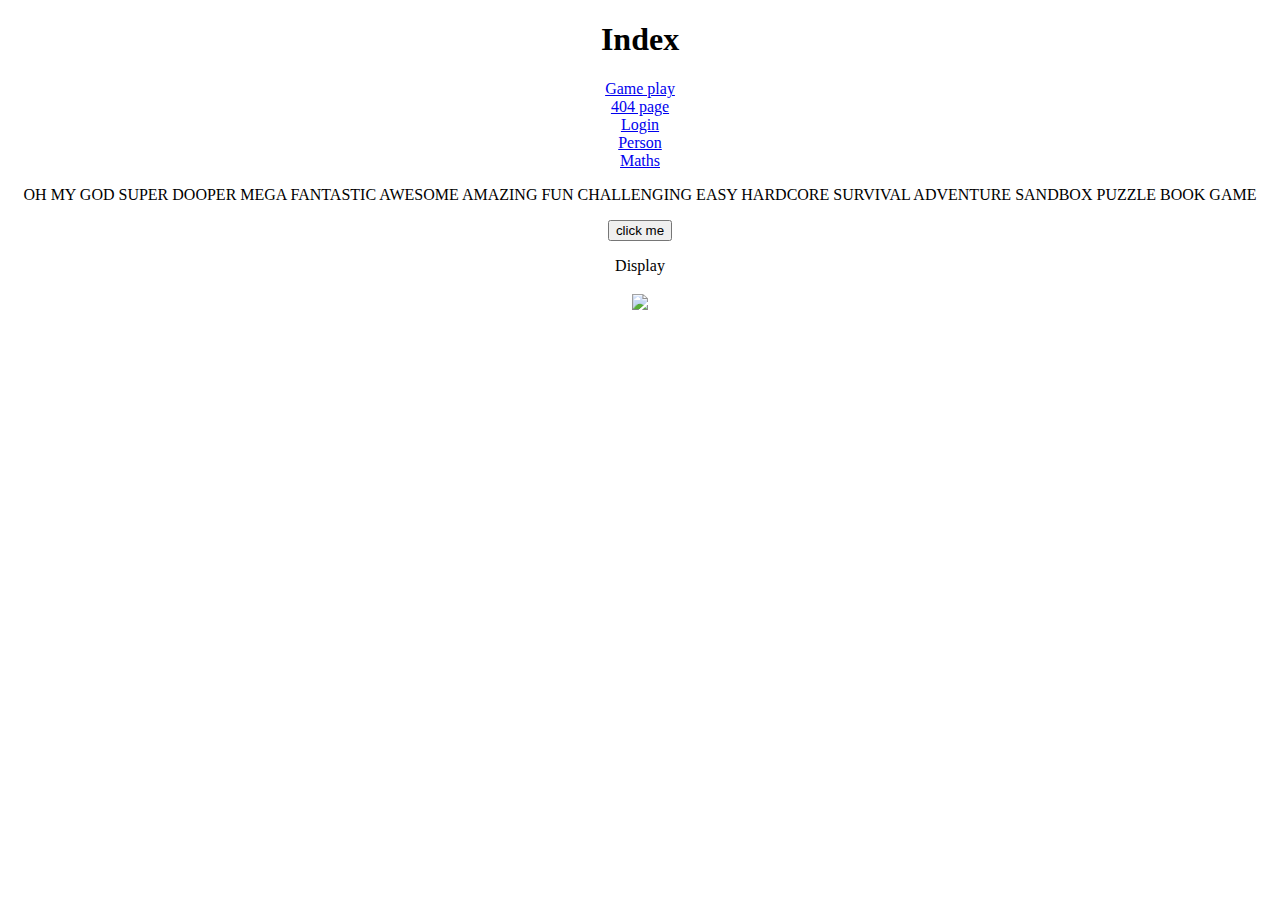
==== index.html @ f9b2bb18 "Initial commit" ====
<!DOCTYPE html>
<html>

<head>
  <meta charset="utf-8">
  <meta name="viewport" content="width=device-width">
  <title>Index Page</title>
  <link href="./Resources/css/style.css" rel="stylesheet" type="text/css" />
</head>

<body>
  <h1>Index </h1>
  <a href="./Resources/html/game.html">Game play </a>
  <br>
  <a href="./Resources/html/404page.html">404 page </a>
  <br>
  <a href="./Resources/html/login.html">Login </a>
  <br>
  <a href="./Resources/html/callPerson.html">Person</a>
  <br>
  <a href="./Resources/html/Maths.html">Maths</a>

  <p>OH MY GOD SUPER DOOPER MEGA FANTASTIC AWESOME AMAZING FUN CHALLENGING EASY HARDCORE SURVIVAL ADVENTURE SANDBOX
    PUZZLE BOOK GAME </p>
  <button id="demo">click me</button>
  <p id="display">Display</p>
  
  <script>

    const myStepB = () => {
      alert("Step B");
      document.getElementById("display").innerHTML = "This is step B copy";
    }

    document.getElementById("demo").addEventListener("click", myStepB);

    function myStepA() {
      alert("Clicky McClickster");
    }

  </script>
  
  <img src="https://tse2.mm.bing.net/th?id=OIP.gmmdZXHQ-hv8O77-v-MCtgHaLI&pid=Api">

  <script src="./Resources/js/script.js"></script>

  <script src="https://replit.com/public/js/replit-badge-v2.js" theme="dark" position="bottom-right"></script>
</body>

</html>
---- Resources/css/style.css ----
html {
  height: 100%;
  width: 100%;
}

img {
  padding: 3px;
  width: 30%;
}

body{text-align: center;}
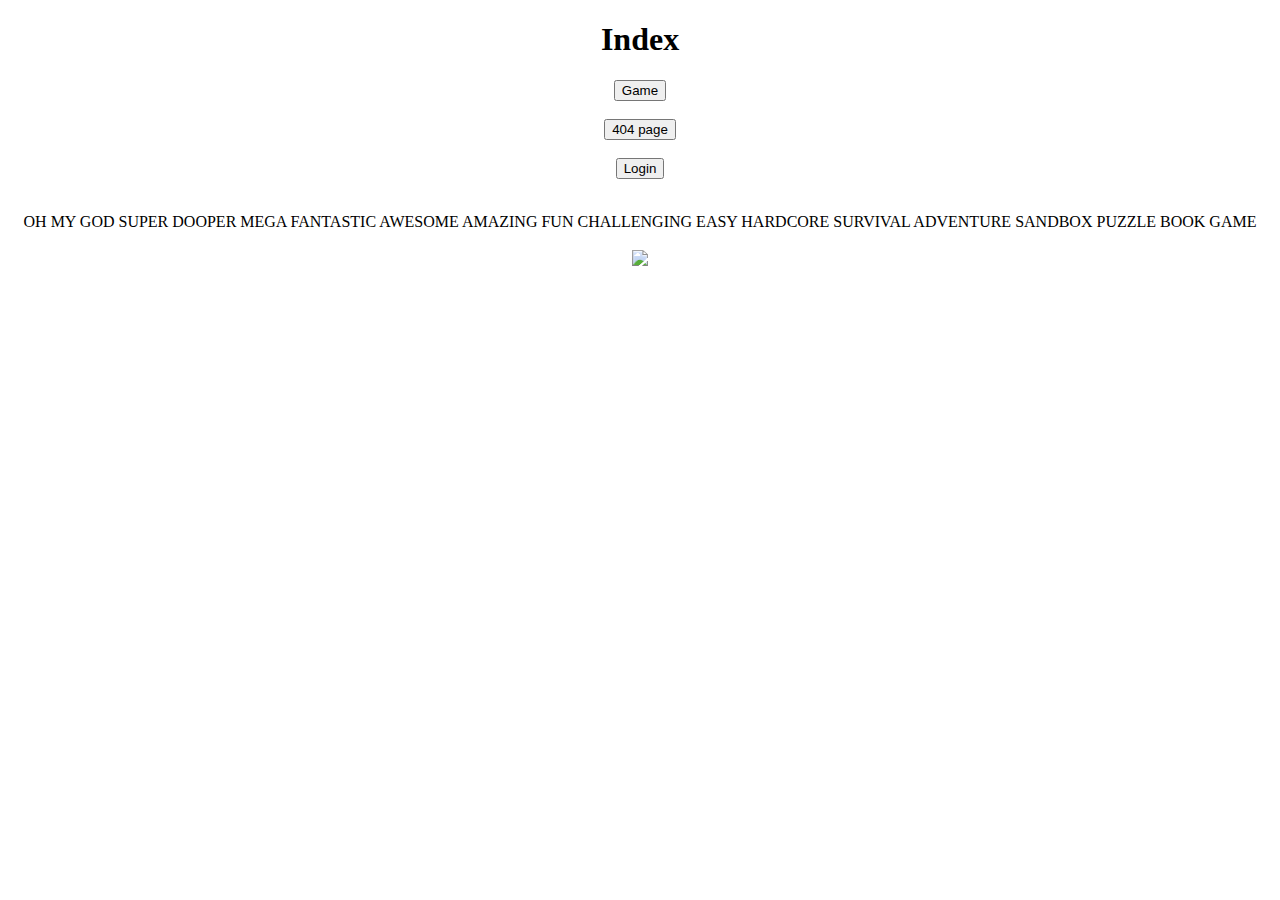
==== commit e1dc6f99: "Buttons" ====
--- a/index.html
+++ b/index.html
@@ -2,6 +2,7 @@
 <html>
 
 <head>
+
   <meta charset="utf-8">
   <meta name="viewport" content="width=device-width">
   <title>Index Page</title>
@@ -10,36 +11,19 @@
 
 <body>
   <h1>Index </h1>
-  <a href="./Resources/html/game.html">Game play </a>
+  <button onclick="window.location.href='./Resources/html/game.html';">Game</button>
   <br>
-  <a href="./Resources/html/404page.html">404 page </a>
   <br>
-  <a href="./Resources/html/login.html">Login </a>
+  <button onclick="window.location.href='./Resources/html/404page.html';"">404 page</button>
   <br>
-  <a href="./Resources/html/callPerson.html">Person</a>
   <br>
-  <a href="./Resources/html/Maths.html">Maths</a>
+  <button onclick=" window.location.href='./Resources/html/login.html' ;">Login </button>
+  <br>
+  <br>
 
   <p>OH MY GOD SUPER DOOPER MEGA FANTASTIC AWESOME AMAZING FUN CHALLENGING EASY HARDCORE SURVIVAL ADVENTURE SANDBOX
     PUZZLE BOOK GAME </p>
-  <button id="demo">click me</button>
-  <p id="display">Display</p>
-  
-  <script>
 
-    const myStepB = () => {
-      alert("Step B");
-      document.getElementById("display").innerHTML = "This is step B copy";
-    }
-
-    document.getElementById("demo").addEventListener("click", myStepB);
-
-    function myStepA() {
-      alert("Clicky McClickster");
-    }
-
-  </script>
-  
   <img src="https://tse2.mm.bing.net/th?id=OIP.gmmdZXHQ-hv8O77-v-MCtgHaLI&pid=Api">
 
   <script src="./Resources/js/script.js"></script>
